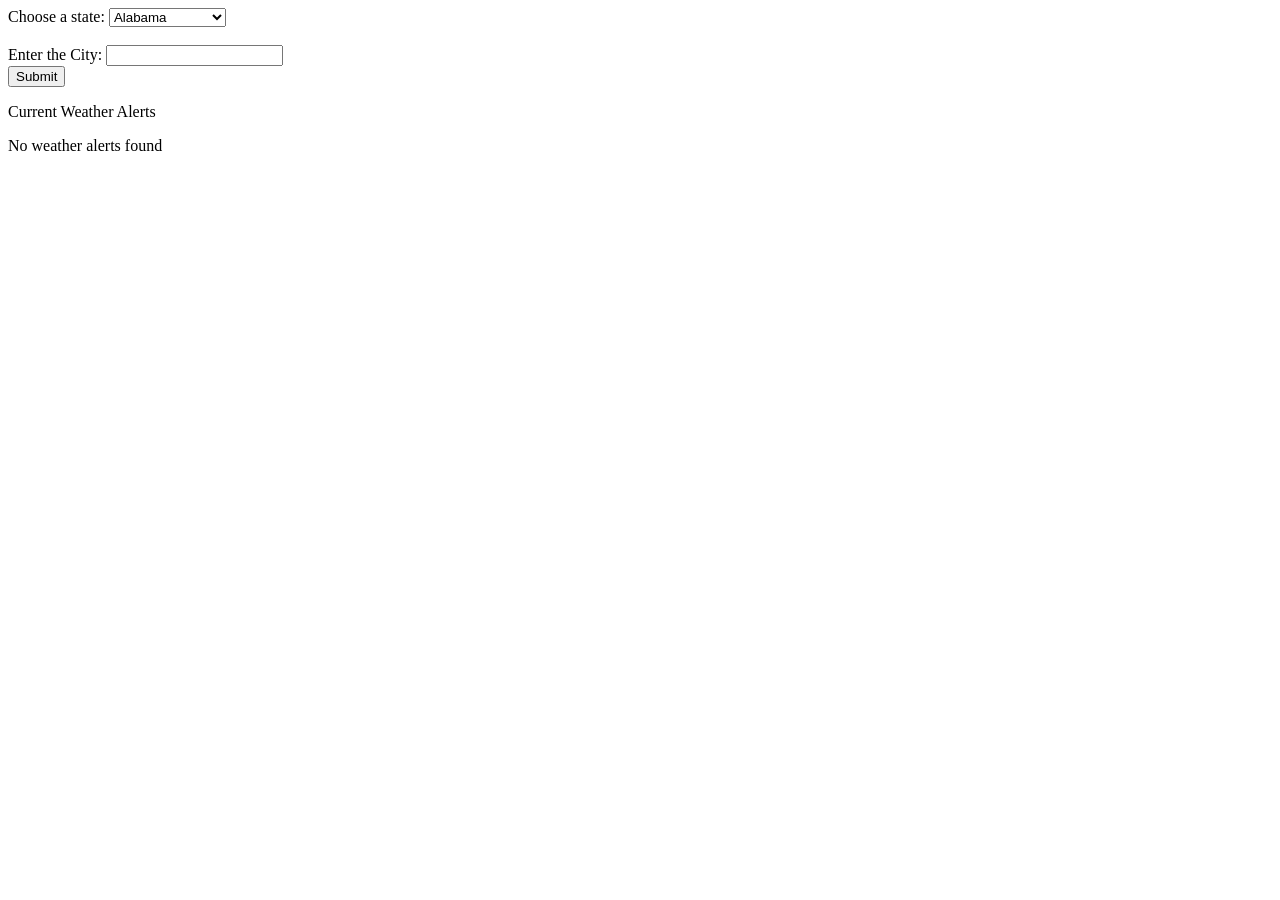
==== weatherAlerts.html @ fef65921 "Matheus's Code" ====
<html>    
    <head>
        <title>Severe Weather Alers</title>
        
        <script
            src="http://code.jquery.com/jquery-3.2.1.min.js"
            integrity="sha256-hwg4gsxgFZhOsEEamdOYGBf13FyQuiTwlAQgxVSNgt4="
            crossorigin="anonymous">
        </script>
        
        <script>
            $(document).ready(function() 
            {
                $( "#cityField" ).keyup(function() 
                {
                    var url = "http://bioresearch.byu.edu/cs260/jquery/getcity.cgi?q="+$("#cityField").val();
                    $.getJSON(url,function(data)
                    {
                        var everything;
                        everything = "<ul>";
                        $.each(data, function(i,item) 
                        {
                            everything += "<li> "+data[i].city;
                        });
                        
                        everything += "</ul>";
                        $("#txtHint").html(everything);
                    });
                  
                    $("#txtHint").text("Keyup "+$("#cityField").val());
                });
                
                $("#weatherButton").click(function(e)
                {
                    var state = $("#stateField").val();
                    console.log(state);
                    var city = $("#cityField").val();
                    console.log(city);

                    e.preventDefault();
                    
                    var myurl= "http://api.wunderground.com/api/62526780a42db8d4/alerts/q/";
                  
                    myurl += state + "/";
                    myurl += city;                 
                    myurl += ".json";
                    console.log(myurl);
                    $.ajax(
                    {
                        url : myurl,
                        dataType : "json",
                        success : function(parsed_json) 
                        {
                            
                            var alerts = parsed_json['alerts'];
                            var alertsnum = alerts.length;
                            if(alertsnum == 0)
                            {
                                everything = "No alerts in that area!";
//                                $("weather").html("No alerts in that area!")
                            }
                            else
                            {
                                everything = "<ul>";
                                for(var i = 0; i < alertsnum; i++)
                                {
                                    everything += "<li>" + alerts[i]['description'];
                                    everything += " active until " + alerts[i]['expires'];
                                }
                                everything += "</ul>";
                            }
                            $("#weather").html(everything);
                        }
                    });
                });
            });
        </script>
    </head>   
    
    
    <body>
        <div id="weatherSection">
        <form>
            Choose a state: 
             <select id="stateField">
                <option value="AL">Alabama</option>              
                <option value="AK">Alaska</option>
                <option value="AZ">Arizona</option>
                <option value="AR">Arkansas</option>
                <option value="CA">California</option>
                <option value="CO">Colorado</option>              
                <option value="CT">Connecticut</option>
                <option value="DE">Delaware</option>
                <option value="FL">Florida</option>
                <option value="GA">Georgia</option>
                <option value="HI">Hawaii</option>              
                <option value="ID">Idaho</option>
                <option value="IL">Illinois</option>
                <option value="IN">Indiana</option>
                <option value="IA">Iowa</option>
                <option value="KS">Kansas</option>              
                <option value="KY">Kentucky</option>
                <option value="LA">Louisiana</option>
                <option value="ME">Maine</option>
                <option value="MD">Maryland</option>
                <option value="MA">Massachusetts</option>              
                <option value="MI">Michigan</option>
                <option value="MN">Minnesota</option>
                <option value="MS">Mississippi</option>
                <option value="MO">Missouri</option>
                <option value="MT">Montana</option>              
                <option value="NE">Nebraska</option>
                <option value="NV">Nevada</option>
                <option value="NH">New Hampshire</option>
                <option value="NJ">New Jersey</option>
                <option value="NM">New Mexico</option>              
                <option value="NY">New York</option>
                <option value="NC">North Carolina</option>
                <option value="ND">North Dakota</option>
                <option value="OH">Ohio</option>
                <option value="OK">Oklahoma</option>              
                <option value="OR">Oregon</option>
                <option value="PA">Pennsylvania</option>
                <option value="RI">Rhode Island</option>
                <option value="SC">South Carolina</option>
                <option value="SD">South Dakota</option>              
                <option value="TN">Tennessee</option>
                <option value="TX">Texas</option>
                <option value="UT">Utah</option>
                <option value="VT">Vermont</option>
                <option value="VA">Virginia</option>              
                <option value="WA">Washington</option>
                <option value="WV">West Virginia</option>
                <option value="WI">Wisconsin</option>
                <option value="WY">Wyoming</option>
            </select> 
            <br>
            <br>
            Enter the City: <input type="text" id="cityField" value=""><br>
            
            <input id="weatherButton" type="submit" value="Submit">
        </form>            
        
        <p>Current Weather Alerts</p>
        <div id="weather">No weather alerts found</div>
        </div>
    </body>
</html>
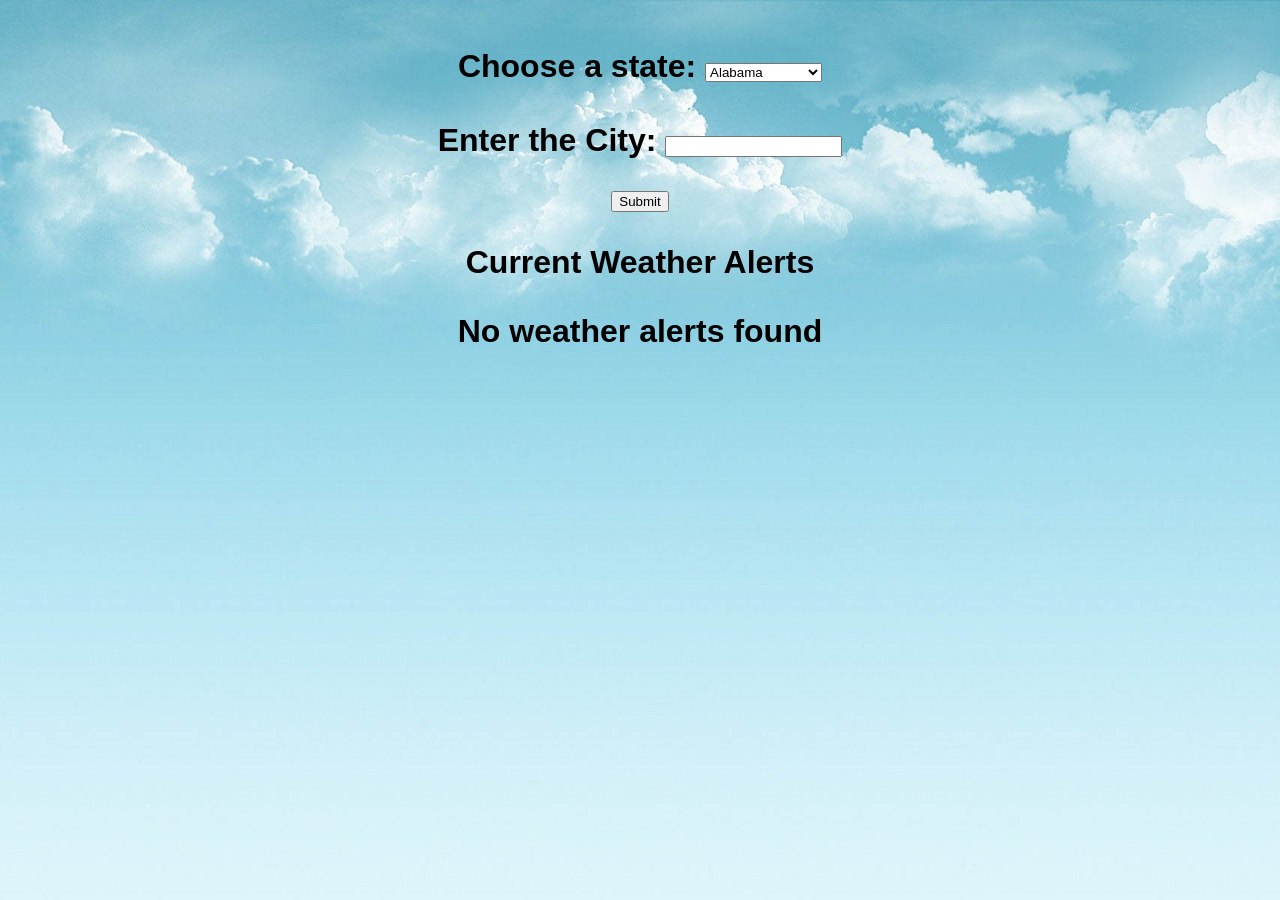
==== commit a25b0da4: "psych" ====
--- a/weatherAlerts.html
+++ b/weatherAlerts.html
@@ -1,8 +1,22 @@
-<html>    
+<html>   
+    <style>
+        body{
+            background-image: url(weatherImage1-1-2.jpg);
+            background-size: cover;
+            text-align: center;
+            padding: 40px 0px 0px 0px;
+            font-family: sans-serif;
+            font-size: 200%;
+            font-weight: bold;
+        }
+        #weatherPadding{
+            padding: 0px 0px 0px 0px;
+        }
+    </style> 
     <head>
         <title>Severe Weather Alers</title>
         
-        <script
+        <script>
             src="http://code.jquery.com/jquery-3.2.1.min.js"
             integrity="sha256-hwg4gsxgFZhOsEEamdOYGBf13FyQuiTwlAQgxVSNgt4="
             crossorigin="anonymous">
@@ -137,7 +151,7 @@
             <br>
             <br>
             Enter the City: <input type="text" id="cityField" value=""><br>
-            
+            <p id= "weatherPadding"></p>
             <input id="weatherButton" type="submit" value="Submit">
         </form>            
         
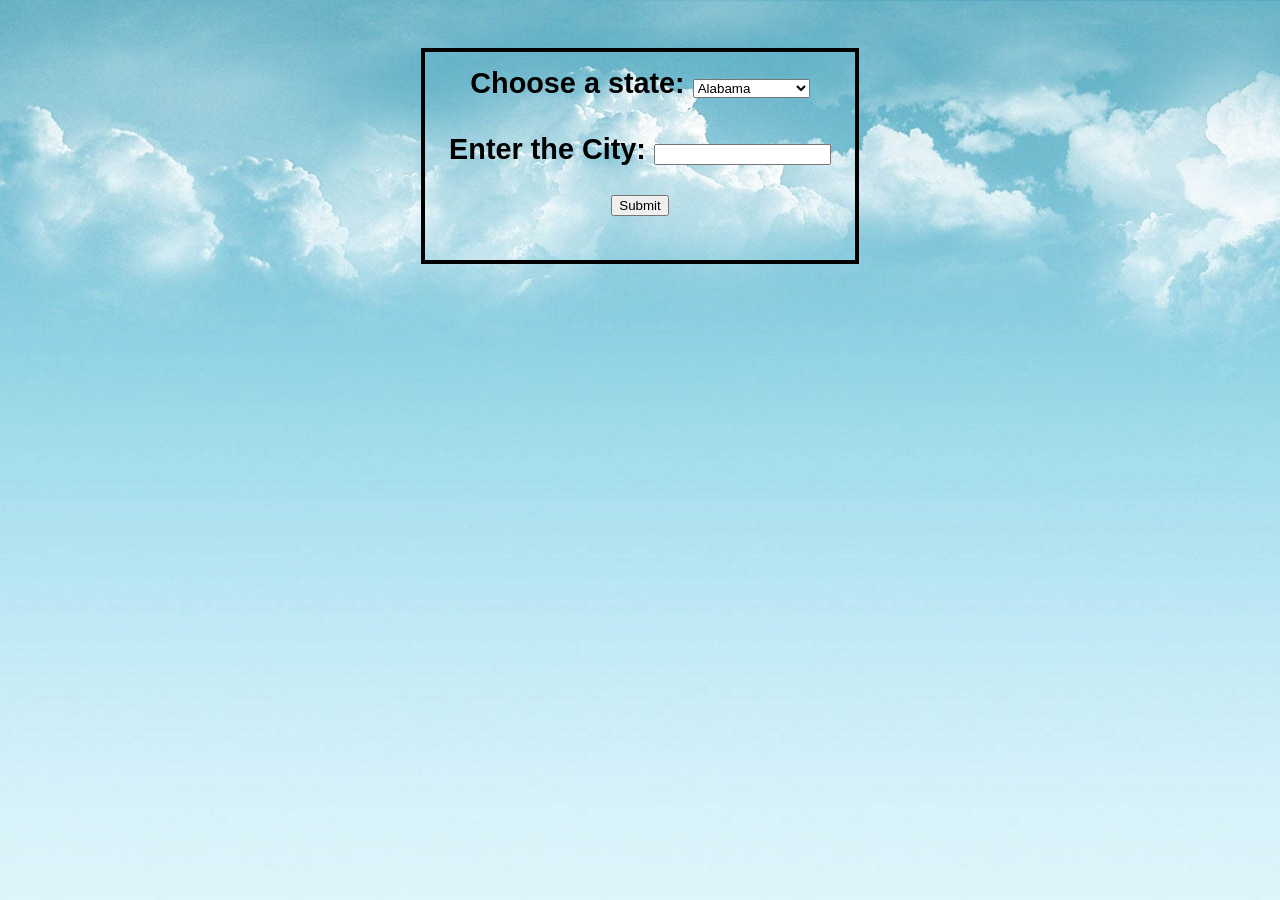
==== commit 23c198c7: "added show and hide" ====
--- a/weatherAlerts.html
+++ b/weatherAlerts.html
@@ -6,17 +6,26 @@
             text-align: center;
             padding: 40px 0px 0px 0px;
             font-family: sans-serif;
-            font-size: 200%;
+            font-size: 180%;
             font-weight: bold;
         }
-        #weatherPadding{
-            padding: 0px 0px 0px 0px;
+        #weatherSection{
+            border: 4px solid black;
+            margin: auto;
+            padding : 15px 15px 15px 15px;
+            width : 400px;
+        }
+        #resultsSection{
+            border: 4px solid black;
+            padding : 15px 15px 60px 15px;
+            width :400px;
+            margin: auto;
         }
     </style> 
     <head>
         <title>Severe Weather Alers</title>
         
-        <script>
+        <script
             src="http://code.jquery.com/jquery-3.2.1.min.js"
             integrity="sha256-hwg4gsxgFZhOsEEamdOYGBf13FyQuiTwlAQgxVSNgt4="
             crossorigin="anonymous">
@@ -25,6 +34,7 @@
         <script>
             $(document).ready(function() 
             {
+                $("#resultsSection").hide();
                 $( "#cityField" ).keyup(function() 
                 {
                     var url = "http://bioresearch.byu.edu/cs260/jquery/getcity.cgi?q="+$("#cityField").val();
@@ -46,6 +56,7 @@
                 
                 $("#weatherButton").click(function(e)
                 {
+                    $("#resultsSection").show();
                     var state = $("#stateField").val();
                     console.log(state);
                     var city = $("#cityField").val();
@@ -153,8 +164,10 @@
             Enter the City: <input type="text" id="cityField" value=""><br>
             <p id= "weatherPadding"></p>
             <input id="weatherButton" type="submit" value="Submit">
-        </form>            
-        
+        </form>
+        </div>
+        <p></p>            
+        <div id="resultsSection">
         <p>Current Weather Alerts</p>
         <div id="weather">No weather alerts found</div>
         </div>
